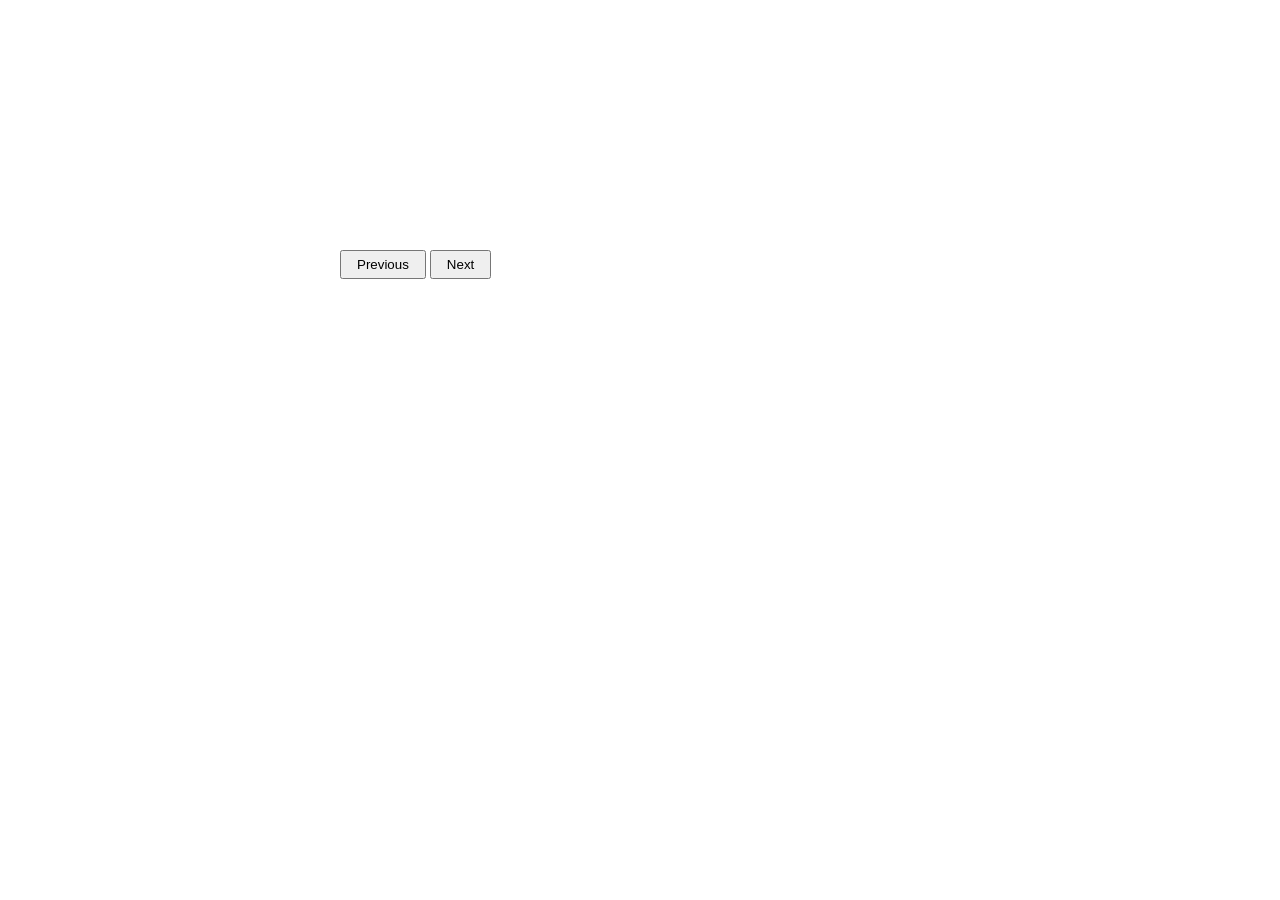
==== 03-img-slider/index.html @ 1208d033 "created simple image slider" ====
<!doctype html>
<html lang="en">
    <head>
        <meta charset="UTF-8" />
        <meta name="viewport" content="width=device-width, initial-scale=1.0" />
        <title>Document</title>
        <link rel="stylesheet" href="style.css" />
    </head>
    <body>
        <div class="slider">
            <div class="controls">
                <button onclick="prevSlide()">Previous</button>
                <button onclick="nextSlide()">Next</button>
            </div>
            <div class="slides" id="slides">
                <img
                    class="slide"
                    src="https://plus.unsplash.com/premium_photo-1755037091405-0488ca1ab296?w=500&auto=format&fit=crop&q=60&ixlib=rb-4.1.0&ixid=M3wxMjA3fDB8MHxjb2xsZWN0aW9uLXBhZ2V8N3xld3J3djdVdG5EY3x8ZW58MHx8fHx8"
                    alt=""
                />
                <img
                    class="slide"
                    src="https://plus.unsplash.com/premium_photo-1755037091405-0488ca1ab296?w=500&auto=format&fit=crop&q=60&ixlib=rb-4.1.0&ixid=M3wxMjA3fDB8MHxjb2xsZWN0aW9uLXBhZ2V8N3xld3J3djdVdG5EY3x8ZW58MHx8fHx8"
                    alt=""
                />
                <img
                    class="slide"
                    src="https://plus.unsplash.com/premium_photo-1754863178190-569df099c809?w=500&auto=format&fit=crop&q=60&ixlib=rb-4.1.0&ixid=M3wxMjA3fDB8MHxjb2xsZWN0aW9uLXBhZ2V8NDF8ZXdyd3Y3VXRuRGN8fGVufDB8fHx8fA%3D%3D"
                    alt=""
                />
                <img
                    class="slide"
                    src="https://images.unsplash.com/photo-1773777477744-d0647ec966e3?w=500&auto=format&fit=crop&q=60&ixlib=rb-4.1.0&ixid=M3wxMjA3fDB8MHxmZWF0dXJlZC1waG90b3MtZmVlZHwxN3x8fGVufDB8fHx8fA%3D%3D"
                    alt=""
                />
                <img
                    class="slide"
                    src="https://plus.unsplash.com/premium_photo-1744607693346-5d31a2a15733?w=500&auto=format&fit=crop&q=60&ixlib=rb-4.1.0&ixid=M3wxMjA3fDB8MHxmZWF0dXJlZC1waG90b3MtZmVlZHwzNXx8fGVufDB8fHx8fA%3D%3D"
                    alt=""
                />
                <img
                    class="slide"
                    src="https://images.unsplash.com/photo-1773398348512-ed435cd0017e?w=500&auto=format&fit=crop&q=60&ixlib=rb-4.1.0&ixid=M3wxMjA3fDB8MHxmZWF0dXJlZC1waG90b3MtZmVlZHw2Nnx8fGVufDB8fHx8fA%3D%3D"
                    alt=""
                />
                <img
                    class="slide"
                    src="https://images.unsplash.com/photo-1773613007146-650c070ffc59?w=500&auto=format&fit=crop&q=60&ixlib=rb-4.1.0&ixid=M3wxMjA3fDB8MHxmZWF0dXJlZC1waG90b3MtZmVlZHw3Nnx8fGVufDB8fHx8fA%3D%3D"
                    alt=""
                />
                <img
                    class="slide"
                    src="https://images.unsplash.com/photo-1773595801278-e95492faf442?w=500&auto=format&fit=crop&q=60&ixlib=rb-4.1.0&ixid=M3wxMjA3fDB8MHxmZWF0dXJlZC1waG90b3MtZmVlZHw5M3x8fGVufDB8fHx8fA%3D%3D"
                    alt=""
                />
            </div>
        </div>

        <script src="script.js"></script>
    </body>
</html>
---- 03-img-slider/style.css ----
body {
    display: flex;
    justify-content: center;
    align-items: center;
    height: 100vh;
    margin: 0;
}

.slider {
    width: 600px;
    height: 400px;
    overflow: hidden;
}

.slides {
    display: flex;
    transition: transform 0.5s ease-in-out;
}

.slide {
    min-width: 100%;
    height: 100%;
}

button {
    cursor: pointer;
    padding: 5px 15px;
    margin-bottom: 10px;
}
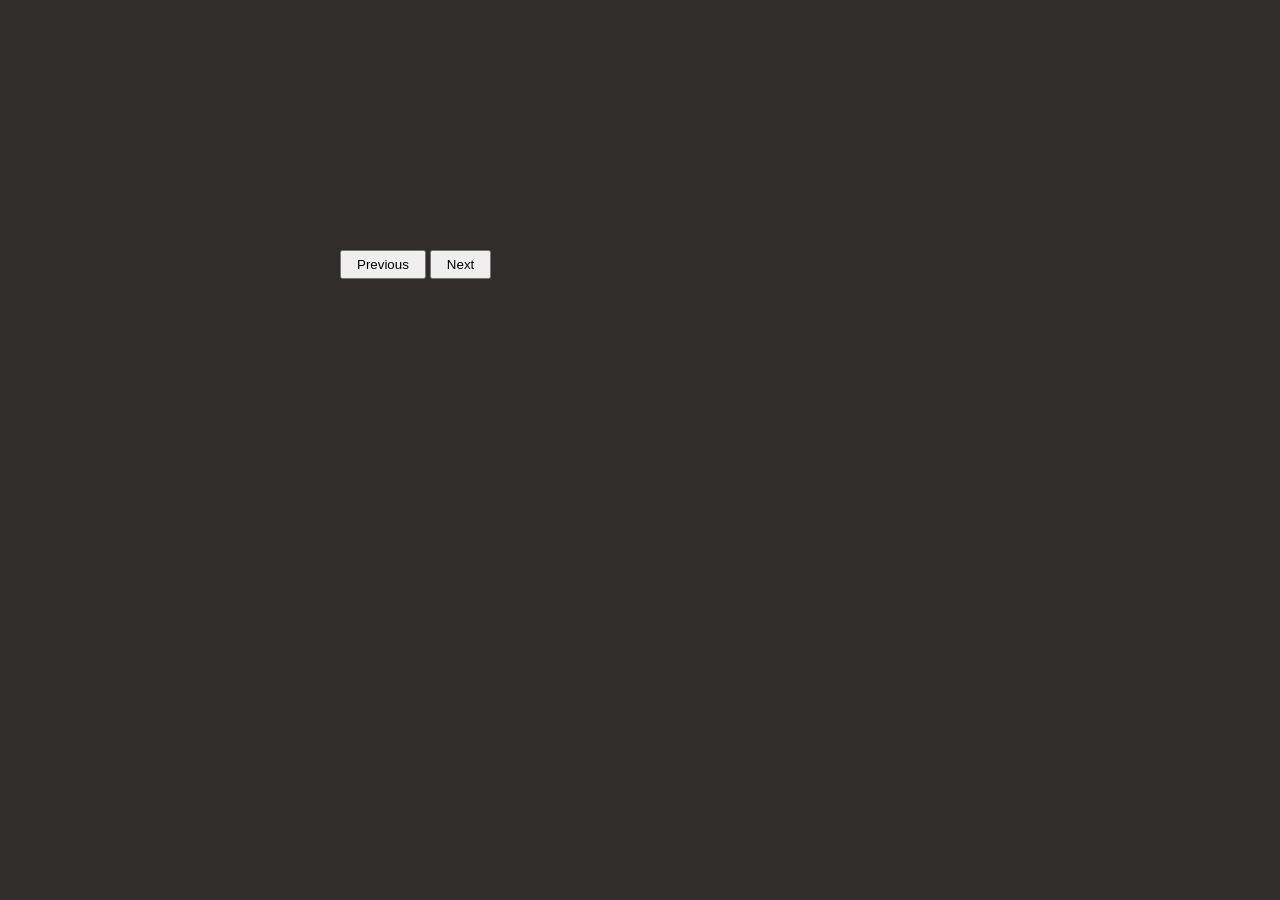
==== commit 769c0a0d: "fix: fix the animation issue" ====
--- a/03-img-slider/index.html
+++ b/03-img-slider/index.html
@@ -13,11 +13,6 @@
                 <button onclick="nextSlide()">Next</button>
             </div>
             <div class="slides" id="slides">
-                <img
-                    class="slide"
-                    src="https://plus.unsplash.com/premium_photo-1755037091405-0488ca1ab296?w=500&auto=format&fit=crop&q=60&ixlib=rb-4.1.0&ixid=M3wxMjA3fDB8MHxjb2xsZWN0aW9uLXBhZ2V8N3xld3J3djdVdG5EY3x8ZW58MHx8fHx8"
-                    alt=""
-                />
                 <img
                     class="slide"
                     src="https://plus.unsplash.com/premium_photo-1755037091405-0488ca1ab296?w=500&auto=format&fit=crop&q=60&ixlib=rb-4.1.0&ixid=M3wxMjA3fDB8MHxjb2xsZWN0aW9uLXBhZ2V8N3xld3J3djdVdG5EY3x8ZW58MHx8fHx8"
--- a/03-img-slider/style.css
+++ b/03-img-slider/style.css
@@ -4,6 +4,7 @@
     align-items: center;
     height: 100vh;
     margin: 0;
+	background-color: #312d2d;
 }
 
 .slider {
